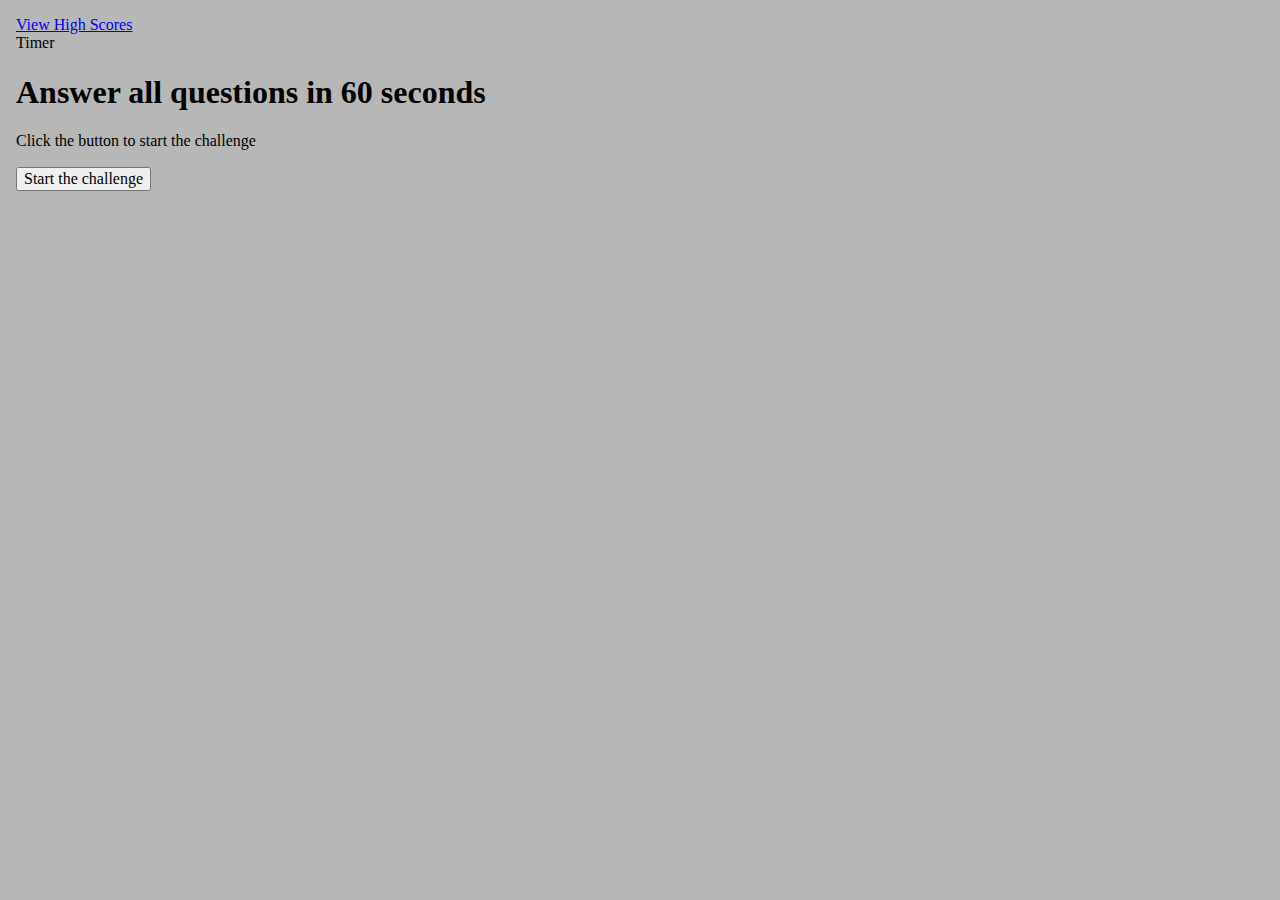
==== index.html @ 9e0d551f "initial commit, Pseudo Code" ====
<!DOCTYPE html>
<html lang="en">

<head>
    <meta charset="UTF-8">
    <meta http-equiv="X-UA-Compatible" content="IE=edge">
    <meta name="viewport" content="width=device-width, initial-scale=1.0">
    <title>Speed Test</title>
    <link rel="stylesheet" href="./assets/normalize.css">
    <link rel="stylesheet" href="./assets/style.css">

</head>

<body>
    <!-- Header -->
    <header>
        <a href="highscores">View High Scores</a>
        <div class="timer">Timer</div>
    </header>
    <h1 class="quizTitle">Answer all questions in 60 seconds</h1>
    <!-- Start the game -->
    <p>Click the button to start the challenge</p>
    <button id="startQuiz">Start the challenge</button>
    <!-- Questions -->
    <div id="questions"></div>
    <!-- Java Script Link -->
    <script src="./assets/script.js"></script>
</body>

</html>
---- assets/style.css ----
/* Reset */

html {
    margin: 1rem;
    background-color: rgb(183, 183, 183);
}

body {
    margin: 0;
    padding: 0;
}

section {
    max-width: 1200px;
}

/* Element Selectors */

/* Classes */
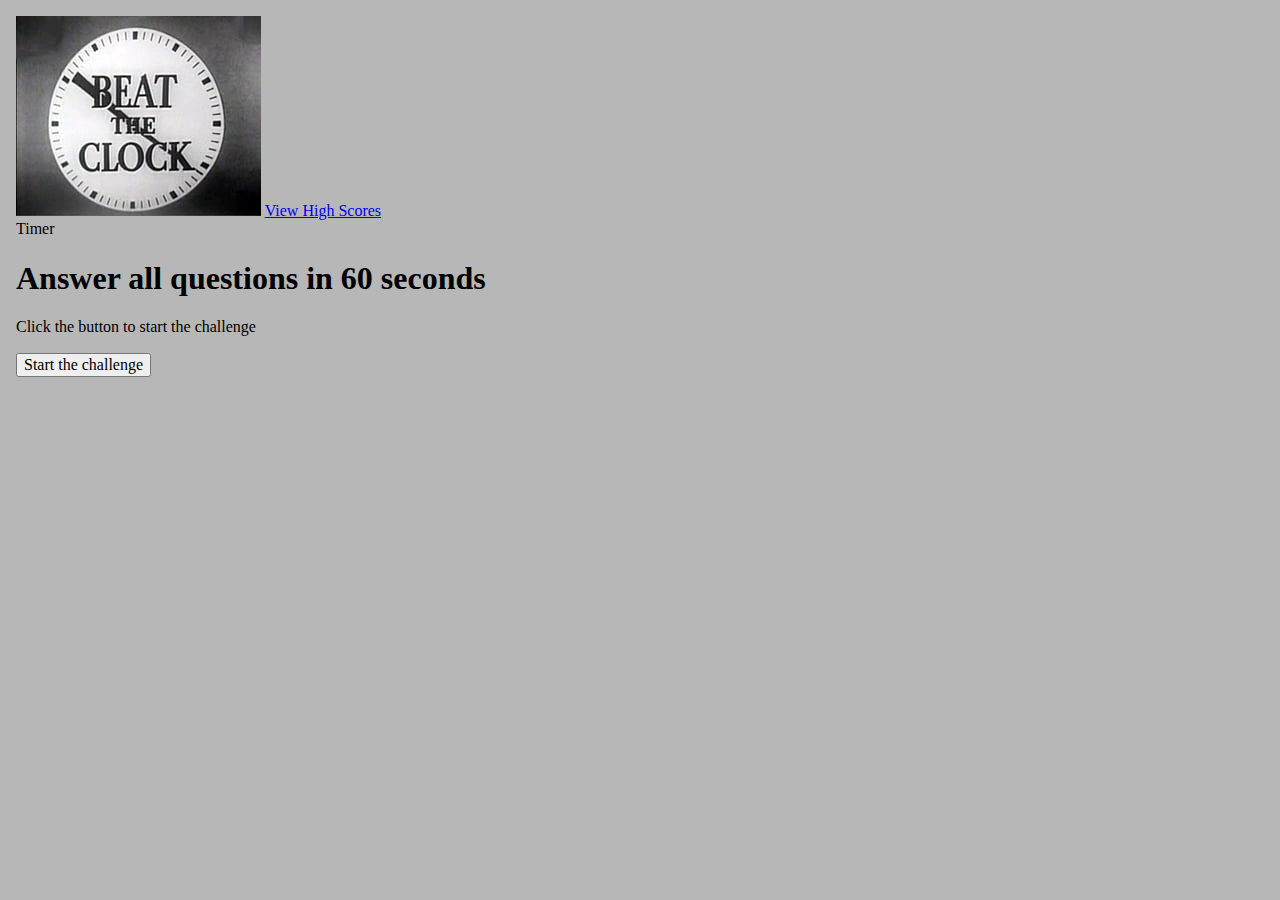
==== commit bec7b64f: "Added first Question, started the challenge function" ====
--- a/index.html
+++ b/index.html
@@ -14,6 +14,7 @@
 <body>
     <!-- Header -->
     <header>
+        <img src="./assets/images/beat the clock icon.jpeg" alt="beat the clock image">
         <a href="highscores">View High Scores</a>
         <div class="timer">Timer</div>
     </header>
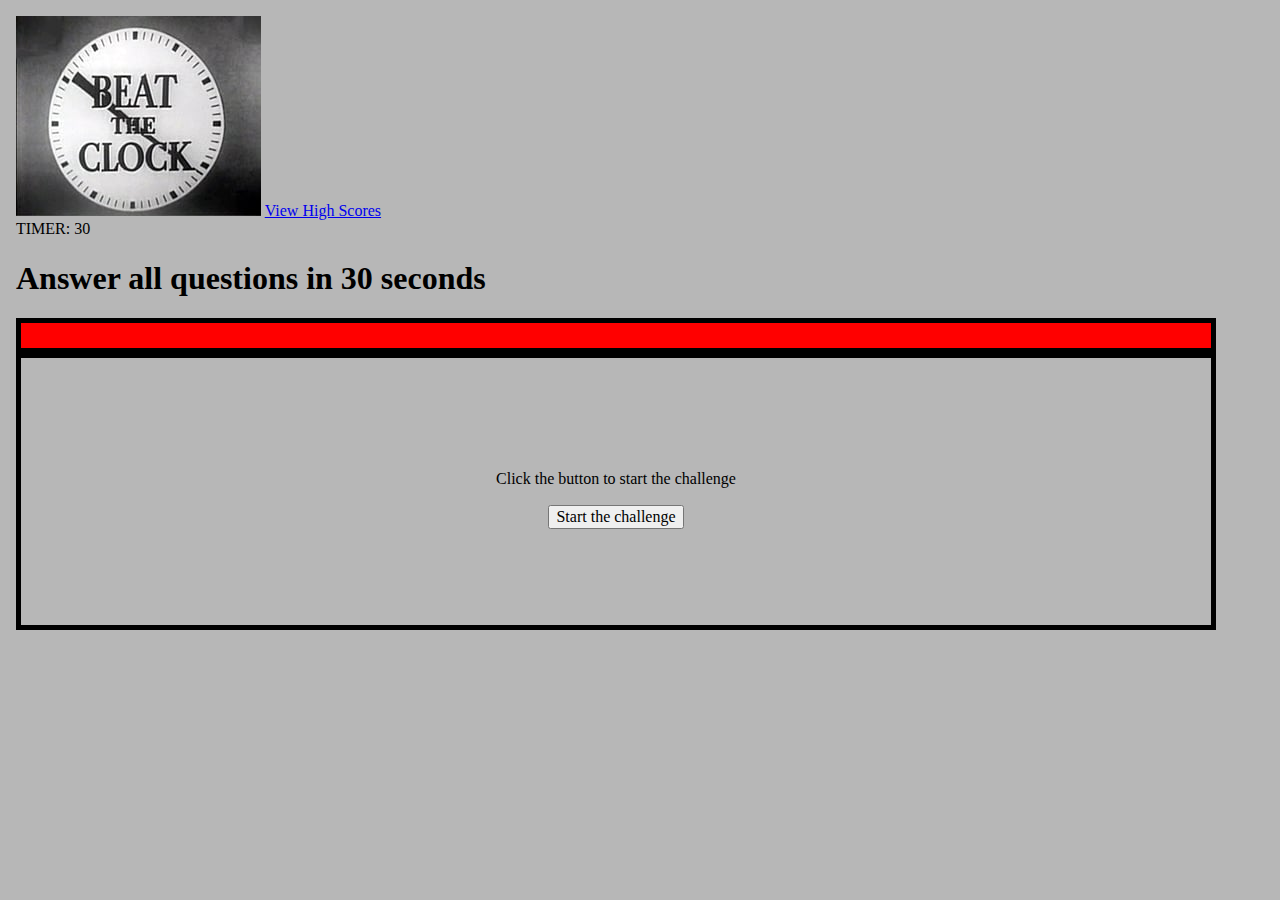
==== commit aef9a95c: "Setup High Scores, Setup Questions, Functionality Complete" ====
--- a/index.html
+++ b/index.html
@@ -15,15 +15,27 @@
     <!-- Header -->
     <header>
         <img src="./assets/images/beat the clock icon.jpeg" alt="beat the clock image">
-        <a href="highscores">View High Scores</a>
-        <div class="timer">Timer</div>
+        <a href="highscores" id="viewHighScoreBtn">View High Scores</a>
+        <div class="timer">TIMER: <span id="timerDisplay">30</span></div>
     </header>
-    <h1 class="quizTitle">Answer all questions in 60 seconds</h1>
+    <h1 class="quizTitle">Answer all questions in 30 seconds</h1>
     <!-- Start the game -->
-    <p>Click the button to start the challenge</p>
-    <button id="startQuiz">Start the challenge</button>
-    <!-- Questions -->
-    <div id="questions"></div>
+    <div class="mwidth_1200 j_center wd-100">
+        <div class="bdr_solid bdr5 bdr_black bgc_red ht-25p d-f f-column m-auto" id="timerBar">
+        </div>
+        <div class="a_center bdr_solid bdr5 bdr_black d-f f-column j_center p5">
+            <div class="a_center d-f f-column j_center p1" id="starter">
+                <p>Click the button to start the challenge</p>
+                <button id="startQuiz">Start the challenge</button>
+            </div>
+            <!-- Questions -->
+            <div class="j_cen d-f f-column gap5 ta-cen" id="questions"></div>
+            <div id="initials"></div>
+            <div id="submitInitials"></div>
+            <div id="viewScores"></div>
+            <div id="playAgain"></div>
+        </div>
+    </div>
     <!-- Java Script Link -->
     <script src="./assets/script.js"></script>
 </body>
--- a/assets/style.css
+++ b/assets/style.css
@@ -17,3 +17,57 @@
 /* Element Selectors */
 
 /* Classes */
+.a_center {
+    align-items: center;
+}
+.bdr_solid {
+    border-style: solid;
+}
+.bdr5 {
+    border-width: 5px;
+}
+.bdr_black {
+    border-color: black;
+}
+.bgc_green {
+    background-color: green;
+}
+.bgc_red {
+    background-color: red;
+}
+.d-f {
+    display: flex;
+}
+.f-row {
+    flex-direction: row;
+}
+.f-column {
+    flex-direction: column;
+}
+.gap5 {
+    gap: 5px;
+}
+.ht-25p {
+    height: 25px;
+}
+.j_center{
+    justify-content: center;
+}
+.m-auto {
+    margin: auto;
+}
+.mwidth_1200 {
+    max-width: 1200px;
+}
+.p1{
+    padding: 1rem;
+}
+.p5{
+    padding: 5rem;
+}
+.ta-cen {
+    text-align: center;
+}
+.wd-100{
+    width: 100%;
+}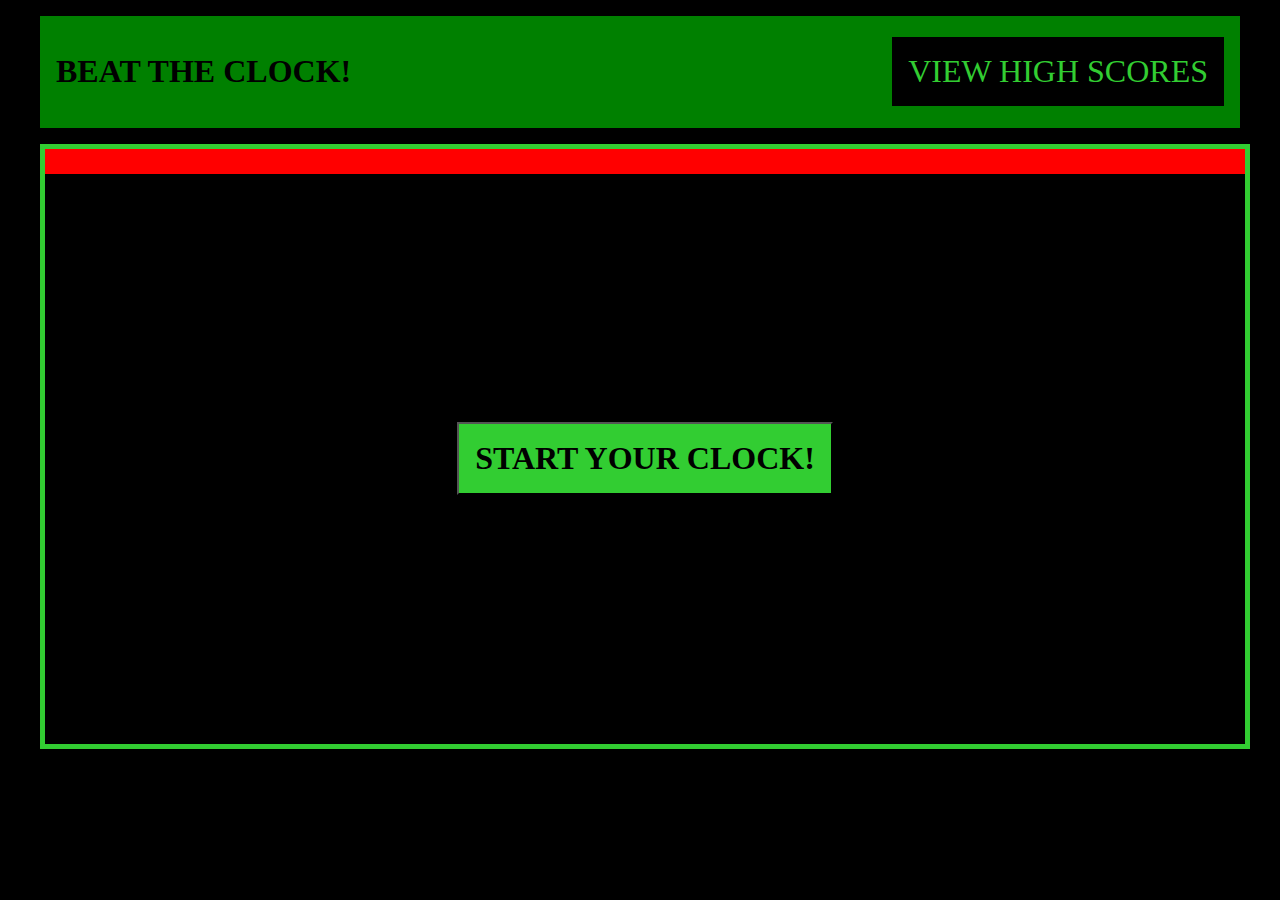
==== commit 55cc7ca6: "added styling, added timer bar, tested functionality" ====
--- a/index.html
+++ b/index.html
@@ -1,5 +1,5 @@
 <!DOCTYPE html>
-<html lang="en">
+<html lang="en" class="bgc_black tc-green">
 
 <head>
     <meta charset="UTF-8">
@@ -11,29 +11,30 @@
 
 </head>
 
-<body>
+<body class="m-auto mwidth_1200">
     <!-- Header -->
     <header>
-        <img src="./assets/images/beat the clock icon.jpeg" alt="beat the clock image">
-        <a href="highscores" id="viewHighScoreBtn">View High Scores</a>
-        <div class="timer">TIMER: <span id="timerDisplay">30</span></div>
+        <Nav class="a_center bgc_green d-f j_between mb1 p1">
+            <h1 class="quizTitle ta-cen tc-black fs-2 f-bold">BEAT THE CLOCK!</h1>
+            <a class="p1 bgc_black ta-cen td-none tc-green fs-2" href="highscores" id="viewHighScoreBtn">VIEW HIGH
+                SCORES</a>
+        </Nav>
+        <div class="timer d-none">TIMER: <span id="timerDisplay">30</span></div>
     </header>
-    <h1 class="quizTitle">Answer all questions in 30 seconds</h1>
     <!-- Start the game -->
-    <div class="mwidth_1200 j_center wd-100">
-        <div class="bdr_solid bdr5 bdr_black bgc_red ht-25p d-f f-column m-auto" id="timerBar">
+    <div class="bdr_green bdr5 bdr_solid mwidth_1200 j_center wd-100">
+        <div class="bgc_red ht-25p d-f f-column m-auto" id="timerBar">
         </div>
-        <div class="a_center bdr_solid bdr5 bdr_black d-f f-column j_center p5">
+        <div class="a_center bdr_solid bdr5 bdr_black d-f f-column j_center height_500 p5">
             <div class="a_center d-f f-column j_center p1" id="starter">
-                <p>Click the button to start the challenge</p>
-                <button id="startQuiz">Start the challenge</button>
+                <button class="fs-2 button" id="startQuiz">START YOUR CLOCK!</button>
             </div>
             <!-- Questions -->
-            <div class="j_cen d-f f-column gap5 ta-cen" id="questions"></div>
-            <div id="initials"></div>
-            <div id="submitInitials"></div>
-            <div id="viewScores"></div>
-            <div id="playAgain"></div>
+            <div class="j_cen d-f f-column gap5 ta-cen wd-100 fs-2" id="questions"></div>
+            <div class="j_cen d-f f-column gap5 ta-cen wd-100" id="initials"></div>
+            <div class="j_cen d-f f-column gap5 ta-cen wd-100" id="submitInitials"></div>
+            <div class="j_cen d-f f-column gap5 ta-cen wd-100 fs-2" id="viewScores"></div>
+            <div class="j_cen d-f f-column gap5 ta-cen wd-100" id="playAgain"></div>
         </div>
     </div>
     <!-- Java Script Link -->
--- a/assets/style.css
+++ b/assets/style.css
@@ -15,7 +15,23 @@
 }
 
 /* Element Selectors */
-
+.button {
+    background-color: limegreen;
+    color: black;
+    font-size: 1.5rem;
+    font-weight: bold;
+    padding: 1rem;
+}
+.textInput {
+    background-color: black;
+    color: limegreen;
+    font-size: 1rem; 
+    font-weight: bold;
+    padding: 1rem;
+    text-align: center;
+    border: 4px limegreen solid;
+    margin-bottom: 1rem;
+}
 /* Classes */
 .a_center {
     align-items: center;
@@ -29,14 +45,23 @@
 .bdr_black {
     border-color: black;
 }
+.bdr_green {
+    border-color: limegreen;
+}
 .bgc_green {
     background-color: green;
+}
+.bgc_black {
+    background-color: black;
 }
 .bgc_red {
     background-color: red;
 }
 .d-f {
     display: flex;
+}
+.d-none {
+    display: none;
 }
 .f-row {
     flex-direction: row;
@@ -47,17 +72,35 @@
 .gap5 {
     gap: 5px;
 }
+.gap15 {
+    gap: 15px;
+}
 .ht-25p {
     height: 25px;
 }
 .j_center{
     justify-content: center;
 }
+.j_around {
+    justify-content: space-around;
+}
+.j_between {
+    justify-content: space-between;
+}
 .m-auto {
     margin: auto;
 }
+.mb1 {
+    margin-bottom: 1rem;
+}
 .mwidth_1200 {
     max-width: 1200px;
+}
+.height_500 {
+    height: 400px;
+}
+.p-5{
+    padding: .5rem;
 }
 .p1{
     padding: 1rem;
@@ -68,6 +111,31 @@
 .ta-cen {
     text-align: center;
 }
+.tc-green {
+    color: limegreen;
+}
+.tc-black {
+    color: black;
+}
+.td-none {
+    text-decoration: none;
+}
+.fs-2 {
+    font-size: 2rem;
+}
+.f-bold {
+    font-weight: bold;
+}
 .wd-100{
     width: 100%;
+}
+
+.button:hover {
+    background-color: darkgreen;
+    color: white;
+}
+
+a:hover {
+    background-color: darkslategrey;
+    color: limegreen;
 }